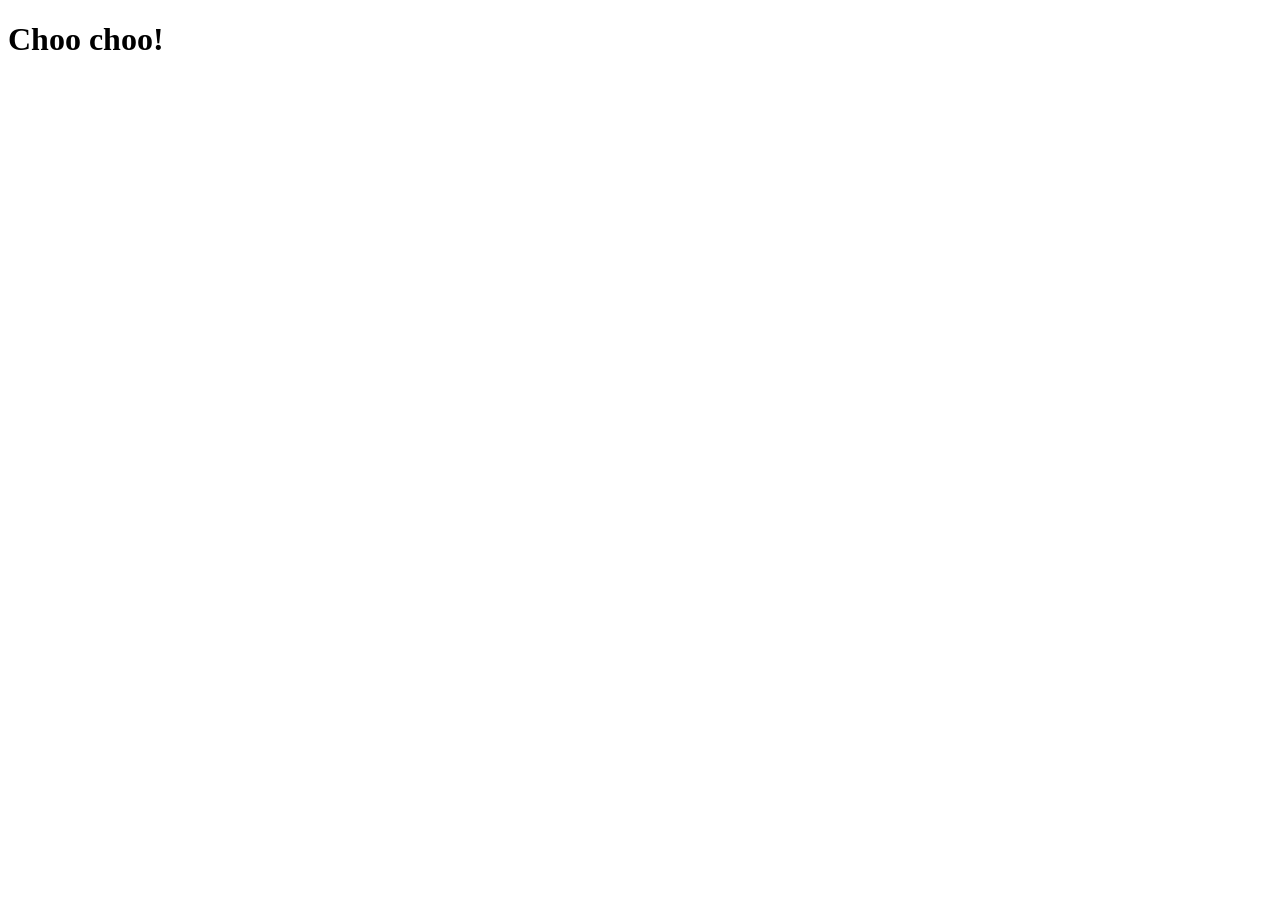
==== popup.html @ c0c0425f "Add files via upload" ====
<!DOCTYPE html>
<html lang="en">
<head>
    <meta charset="UTF-8">
    <meta http-equiv="X-UA-Compatible" content="IE=edge">
    <meta name="viewport" content="width=device-width, initial-scale=1.0">
    <title>Annotator</title>
</head>
<body>
    <h1>Choo choo!</h1>
</body>
</html>
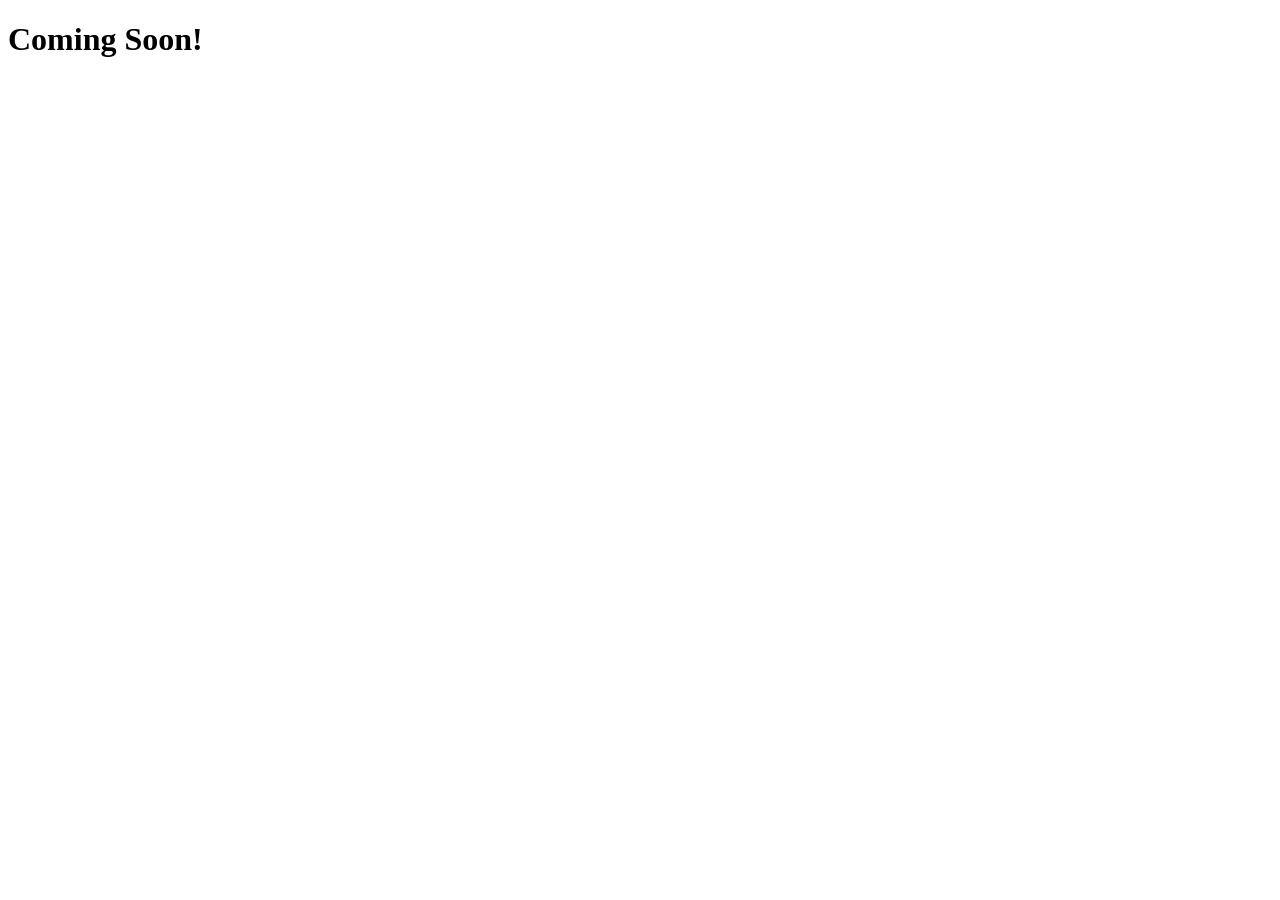
==== commit f661e562: "Update popup.html" ====
--- a/popup.html
+++ b/popup.html
@@ -7,6 +7,6 @@
     <title>Annotator</title>
 </head>
 <body>
-    <h1>Choo choo!</h1>
+    <h1>Coming Soon!</h1>
 </body>
 </html>
